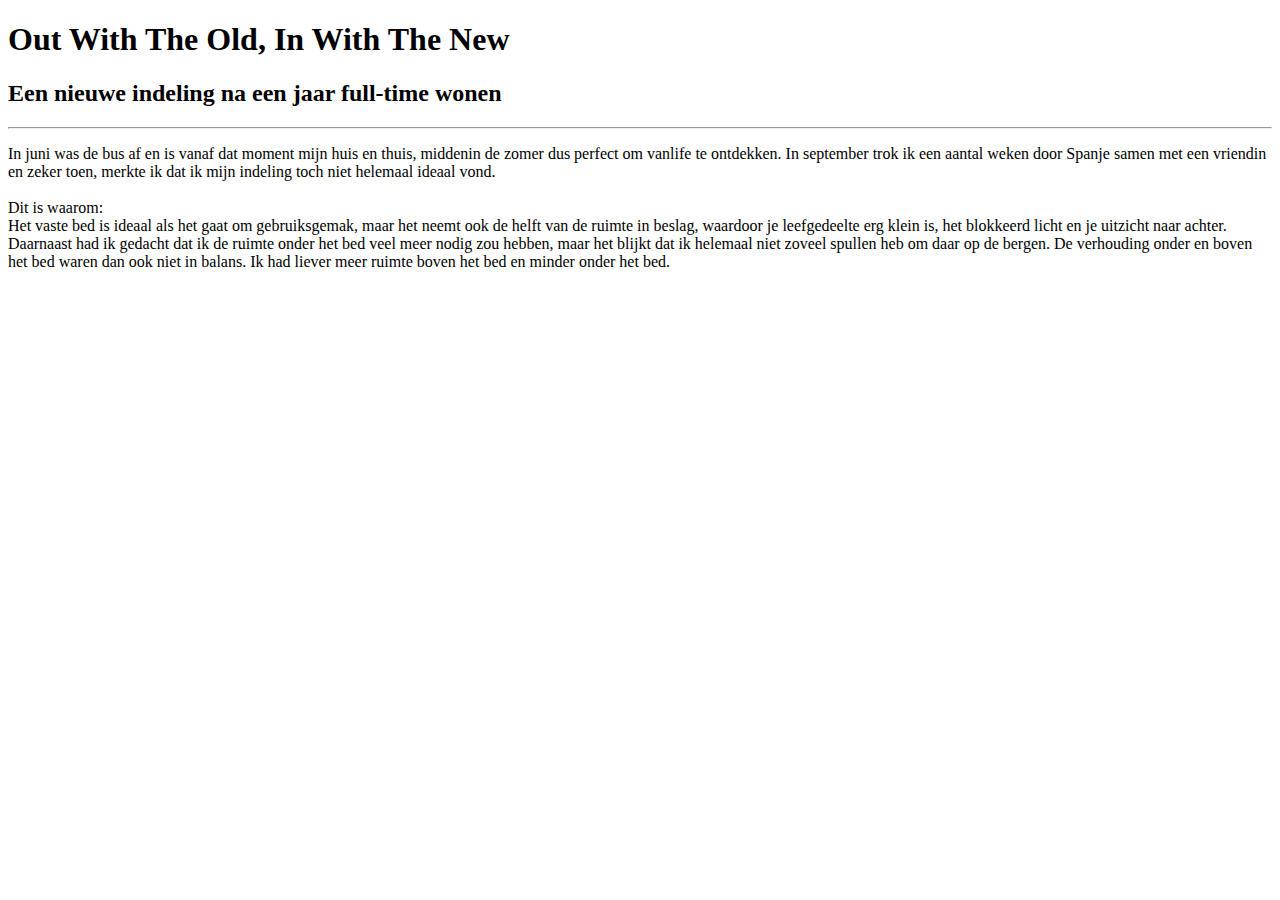
==== index.html @ 5ce0b877 "Add files via upload" ====
<!DOCTYPE html>
 <html lang="nl-NL">
        <head>
          <title>My Vantures 2.0</title>
        </head>
        <body>
          <h1>Out With The Old, In With The New</h1>
            <h2>Een nieuwe indeling na een jaar full-time wonen</h2>
                <hr>
                    <p>In juni was de bus af en is vanaf dat moment mijn huis en thuis, middenin de zomer dus perfect 
                       om vanlife te ontdekken. In september trok ik een aantal weken door Spanje samen met een vriendin en 
                       zeker toen, merkte ik dat ik mijn indeling toch niet helemaal ideaal vond.<br><br>
                       Dit is waarom:
                       <br>
                       Het vaste bed is ideaal als het gaat om gebruiksgemak, maar het neemt ook de helft van de ruimte in 
                       beslag, waardoor je leefgedeelte erg klein is, het blokkeerd licht en je uitzicht naar achter. 
                       Daarnaast had ik gedacht dat ik de ruimte onder het bed veel meer nodig zou hebben, maar het blijkt 
                       dat ik helemaal niet zoveel spullen heb om daar op de bergen. De verhouding onder en boven het bed 
                       waren dan ook niet in balans. Ik had liever meer ruimte boven het bed en minder onder het bed.   
                    </p>
        </body>
 </html>
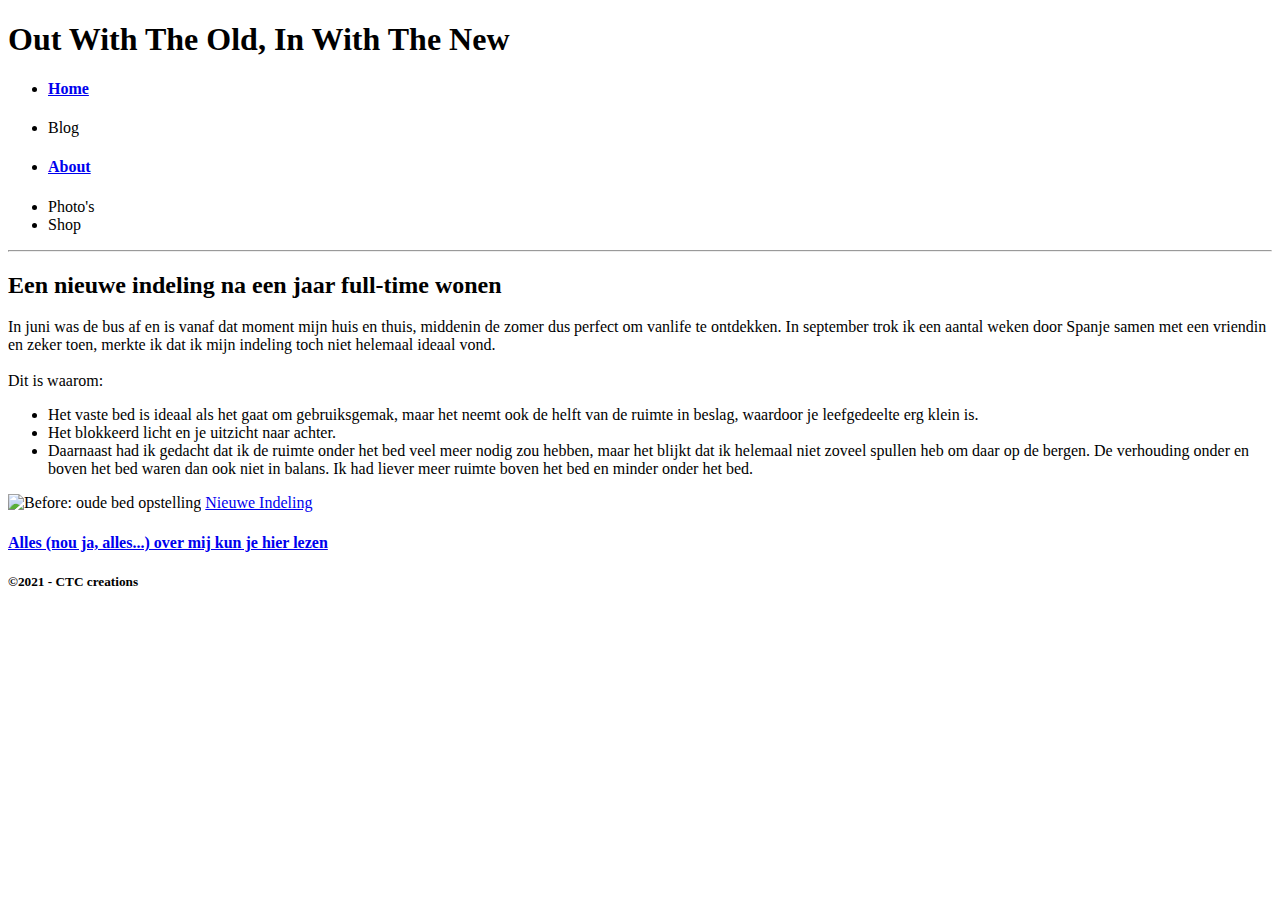
==== commit d1969d62: "Opdracht 3" ====
--- a/index.html
+++ b/index.html
@@ -1,22 +1,58 @@
- <!DOCTYPE html>
- <html lang="nl-NL">
-        <head>
-          <title>My Vantures 2.0</title>
-        </head>
-        <body>
+<!DOCTYPE html>
+<html lang="nl-NL">
+       <head>
+         <title>My Vantures 2.0</title>
+       </head>
+       <body>
+         <header>
           <h1>Out With The Old, In With The New</h1>
-            <h2>Een nieuwe indeling na een jaar full-time wonen</h2>
-                <hr>
-                    <p>In juni was de bus af en is vanaf dat moment mijn huis en thuis, middenin de zomer dus perfect 
-                       om vanlife te ontdekken. In september trok ik een aantal weken door Spanje samen met een vriendin en 
-                       zeker toen, merkte ik dat ik mijn indeling toch niet helemaal ideaal vond.<br><br>
-                       Dit is waarom:
-                       <br>
-                       Het vaste bed is ideaal als het gaat om gebruiksgemak, maar het neemt ook de helft van de ruimte in 
-                       beslag, waardoor je leefgedeelte erg klein is, het blokkeerd licht en je uitzicht naar achter. 
-                       Daarnaast had ik gedacht dat ik de ruimte onder het bed veel meer nodig zou hebben, maar het blijkt 
-                       dat ik helemaal niet zoveel spullen heb om daar op de bergen. De verhouding onder en boven het bed 
-                       waren dan ook niet in balans. Ik had liever meer ruimte boven het bed en minder onder het bed.   
-                    </p>
-        </body>
- </html>+           <nav>
+             <ul>
+               <li>
+                <a href="index.html"><h4>Home</h4></a>
+               </li>
+               <li>
+                 Blog
+               </li>
+               <li>
+                <a href="About.html"><h4>About</h4></a>
+               </li>
+               <li>
+                 Photo's
+               </li>
+               <li>
+                 Shop
+               </li>
+             </ul>
+           </nav>
+         </header>  
+         <hr>
+         <main>
+            <article>
+               <h2>Een nieuwe indeling na een jaar full-time wonen</h2>
+               <p>In juni was de bus af en is vanaf dat moment mijn huis en thuis, middenin de zomer dus perfect 
+                  om vanlife te ontdekken. In september trok ik een aantal weken door Spanje samen met een vriendin en 
+                  zeker toen, merkte ik dat ik mijn indeling toch niet helemaal ideaal vond.<br><br>
+                  Dit is waarom:
+                  <br>
+                    <ul>
+                      <li>Het vaste bed is ideaal als het gaat om gebruiksgemak, maar het neemt ook de helft van de ruimte in 
+                                beslag, waardoor je leefgedeelte erg klein is.</li>
+                      <li>Het blokkeerd licht en je uitzicht naar achter.</li>
+                      <li>Daarnaast had ik gedacht dat ik de ruimte onder het bed veel meer nodig zou hebben, maar het blijkt 
+                                dat ik helemaal niet zoveel spullen heb om daar op de bergen. De verhouding onder en boven het bed 
+                                waren dan ook niet in balans. Ik had liever meer ruimte boven het bed en minder onder het bed.</li>
+                    </ul>  
+               </p>
+            </article> 
+            <p>
+              <img width="300" height="300" src="before_bed_garage.jpg" alt="Before: oude bed opstelling"/>
+              <a href="after_bed_lounge_garage.jpg" target="_blank">Nieuwe Indeling</a>
+              <br>
+              <a href="About.html"><h4>Alles (nou ja, alles...) over mij kun je hier lezen</h4></a>
+            </p>
+         </main>
+         <footer><h5>&copy;2021 - CTC creations</h5>
+         </footer>
+       </body>
+</html>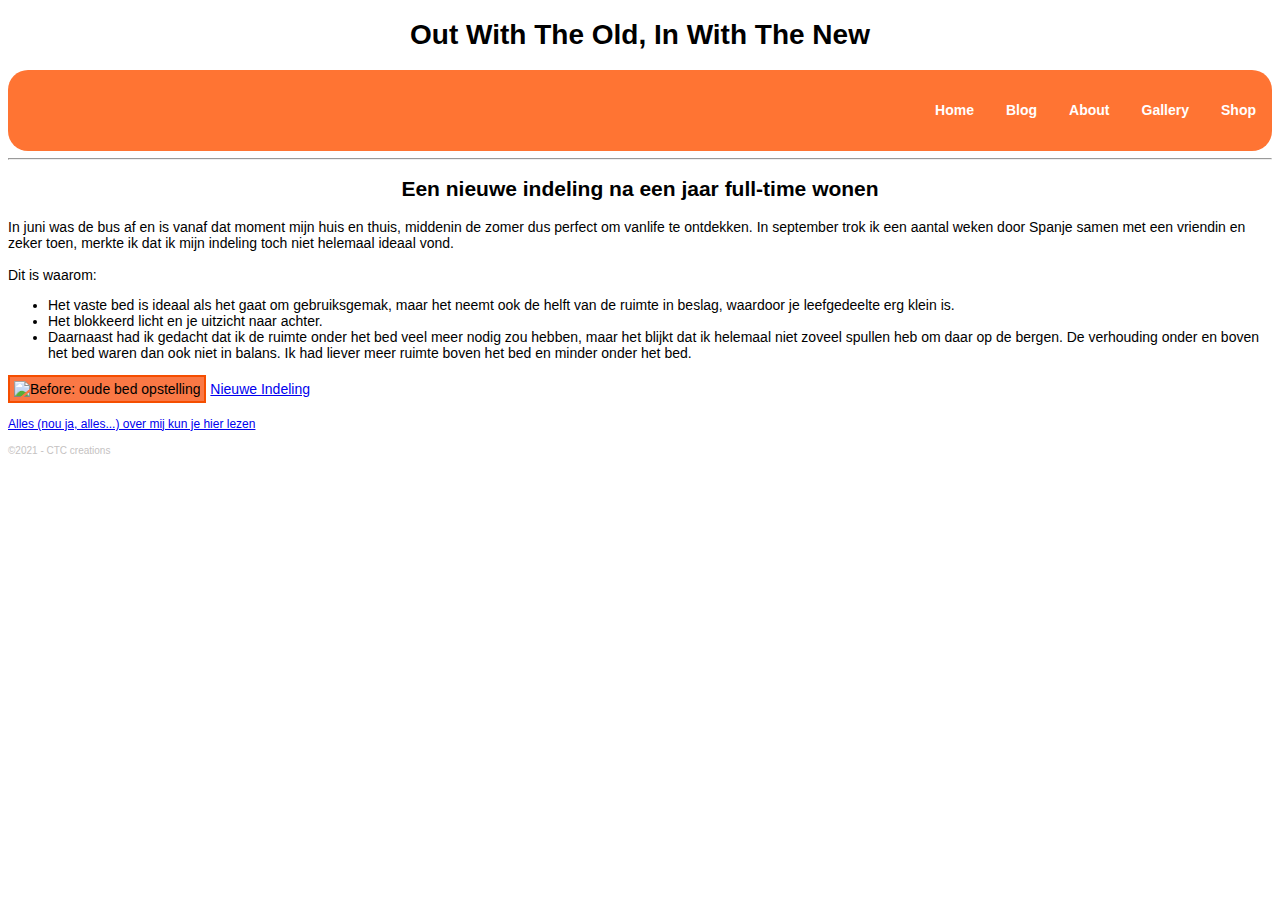
==== commit 21339a3c: "Add files via upload" ====
--- a/index.html
+++ b/index.html
@@ -1,58 +1,76 @@
 <!DOCTYPE html>
 <html lang="nl-NL">
-       <head>
-         <title>My Vantures 2.0</title>
-       </head>
-       <body>
-         <header>
-          <h1>Out With The Old, In With The New</h1>
-           <nav>
-             <ul>
-               <li>
-                <a href="index.html"><h4>Home</h4></a>
-               </li>
-               <li>
-                 Blog
-               </li>
-               <li>
-                <a href="About.html"><h4>About</h4></a>
-               </li>
-               <li>
-                 Photo's
-               </li>
-               <li>
-                 Shop
-               </li>
-             </ul>
-           </nav>
-         </header>  
-         <hr>
-         <main>
-            <article>
-               <h2>Een nieuwe indeling na een jaar full-time wonen</h2>
-               <p>In juni was de bus af en is vanaf dat moment mijn huis en thuis, middenin de zomer dus perfect 
-                  om vanlife te ontdekken. In september trok ik een aantal weken door Spanje samen met een vriendin en 
-                  zeker toen, merkte ik dat ik mijn indeling toch niet helemaal ideaal vond.<br><br>
-                  Dit is waarom:
-                  <br>
-                    <ul>
-                      <li>Het vaste bed is ideaal als het gaat om gebruiksgemak, maar het neemt ook de helft van de ruimte in 
-                                beslag, waardoor je leefgedeelte erg klein is.</li>
-                      <li>Het blokkeerd licht en je uitzicht naar achter.</li>
-                      <li>Daarnaast had ik gedacht dat ik de ruimte onder het bed veel meer nodig zou hebben, maar het blijkt 
-                                dat ik helemaal niet zoveel spullen heb om daar op de bergen. De verhouding onder en boven het bed 
-                                waren dan ook niet in balans. Ik had liever meer ruimte boven het bed en minder onder het bed.</li>
-                    </ul>  
-               </p>
-            </article> 
-            <p>
-              <img width="300" height="300" src="before_bed_garage.jpg" alt="Before: oude bed opstelling"/>
-              <a href="after_bed_lounge_garage.jpg" target="_blank">Nieuwe Indeling</a>
-              <br>
-              <a href="About.html"><h4>Alles (nou ja, alles...) over mij kun je hier lezen</h4></a>
-            </p>
-         </main>
-         <footer><h5>&copy;2021 - CTC creations</h5>
-         </footer>
-       </body>
+
+<head>
+  <link rel="stylesheet" type="text/css" href="style.css">
+  <title>My Vantures 2.0</title>
+</head>
+
+<body>
+  <header>
+    <h1>Out With The Old, In With The New</h1>
+  </header>
+  <nav class="orange-background">
+    <ul>
+      <li>
+        <a href="shop.html">
+          <h4>Shop</h4>
+        </a>
+      </li>
+      <li>
+        <a href="gallery.html">
+          <h4>Gallery</h4>
+        </a>
+      </li>
+      <li>
+        <a href="About.html">
+          <h4>About</h4>
+        </a>
+      </li>
+      <li>
+        <a href="blog.html">
+          <h4>Blog</h4>
+        </a>
+      </li>
+      <li>
+        <a href="index.html">
+          <h4>Home</h4>
+        </a>
+      </li>    
+    </ul>
+  </nav>
+  <hr>
+  <main>
+    <article>
+      <h2>Een nieuwe indeling na een jaar full-time wonen</h2>
+      <p>In juni was de bus af en is vanaf dat moment mijn huis en thuis, middenin de zomer dus
+        perfect
+        om vanlife te ontdekken. In september trok ik een aantal weken door Spanje samen met een vriendin en
+        zeker toen, merkte ik dat ik mijn indeling toch niet helemaal ideaal vond.<br><br>
+        Dit is waarom:
+        <br>
+      <ul>
+        <li>Het vaste bed is ideaal als het gaat om gebruiksgemak, maar het neemt ook de helft van de ruimte in
+          beslag, waardoor je leefgedeelte erg klein is.</li>
+        <li>Het blokkeerd licht en je uitzicht naar achter.</li>
+        <li>Daarnaast had ik gedacht dat ik de ruimte onder het bed veel meer nodig zou hebben, maar het blijkt
+          dat ik helemaal niet zoveel spullen heb om daar op de bergen. De verhouding onder en boven het bed
+          waren dan ook niet in balans. Ik had liever meer ruimte boven het bed en minder onder het bed.</li>
+      </ul>
+      </p>
+    </article>
+    <p>
+      <img class="photo" width="300" height="300" src="before_bed_garage.jpg" alt="Before: oude bed opstelling" />
+      <a href="after_bed_lounge_garage.jpg" target="_blank">Nieuwe Indeling</a>
+      <br>
+      <a href="About.html">
+        <p class="over">Alles (nou ja, alles...) over mij kun je hier lezen</p>
+      </a>
+    </p>
+  </main>
+  <footer>
+    <p>&copy;2021 - CTC creations</p>
+  </footer>
+</body>
+
 </html>--- a/style.css
+++ b/style.css
@@ -0,0 +1,76 @@
+/*HOME*/
+/*nav*/
+.orange-background{
+    background-color: rgb(255, 116, 51);
+    border-radius: 20px;
+
+}
+
+.orange-background ul {
+    list-style-type: none;
+    margin: 0;
+    padding: 0;
+    overflow: hidden;
+    
+  }
+  
+  .orange-background li {
+    float: right;
+  }
+  
+  .orange-background li a {
+    display: block;
+    color: white;
+    text-align: center;
+    padding: 14px 16px;
+    text-decoration: none;
+  }
+  
+  /* Change the link color to #111 (black) on hover */
+  .orange-background li a:hover {
+    background-color: white;
+    color:rgb(255, 116, 51);
+  }
+
+
+
+/*body*/
+body{
+    font-family: Verdana, Geneva, sans-serif;
+    font-size: 14px;
+}
+h1,h2{
+    font-family: Arial, Helvetica, sans-serif;
+    text-align: center;
+}
+.over{
+    font-family: Verdana, Geneva, sans-serif;
+    font-size: 12px;
+}
+
+img.photo {
+    border: 2px solid rgb(245, 78, 0);
+	background-color: #fa7845;
+	padding: 4px;  
+}
+
+
+
+
+/*footer*/
+footer{
+    color: #c5c2c2;
+    font-size: 10px;
+}
+
+
+
+
+/*ABOUT*/
+/*main*/
+
+img.portret {
+    border-radius: 20px;
+
+}
+
